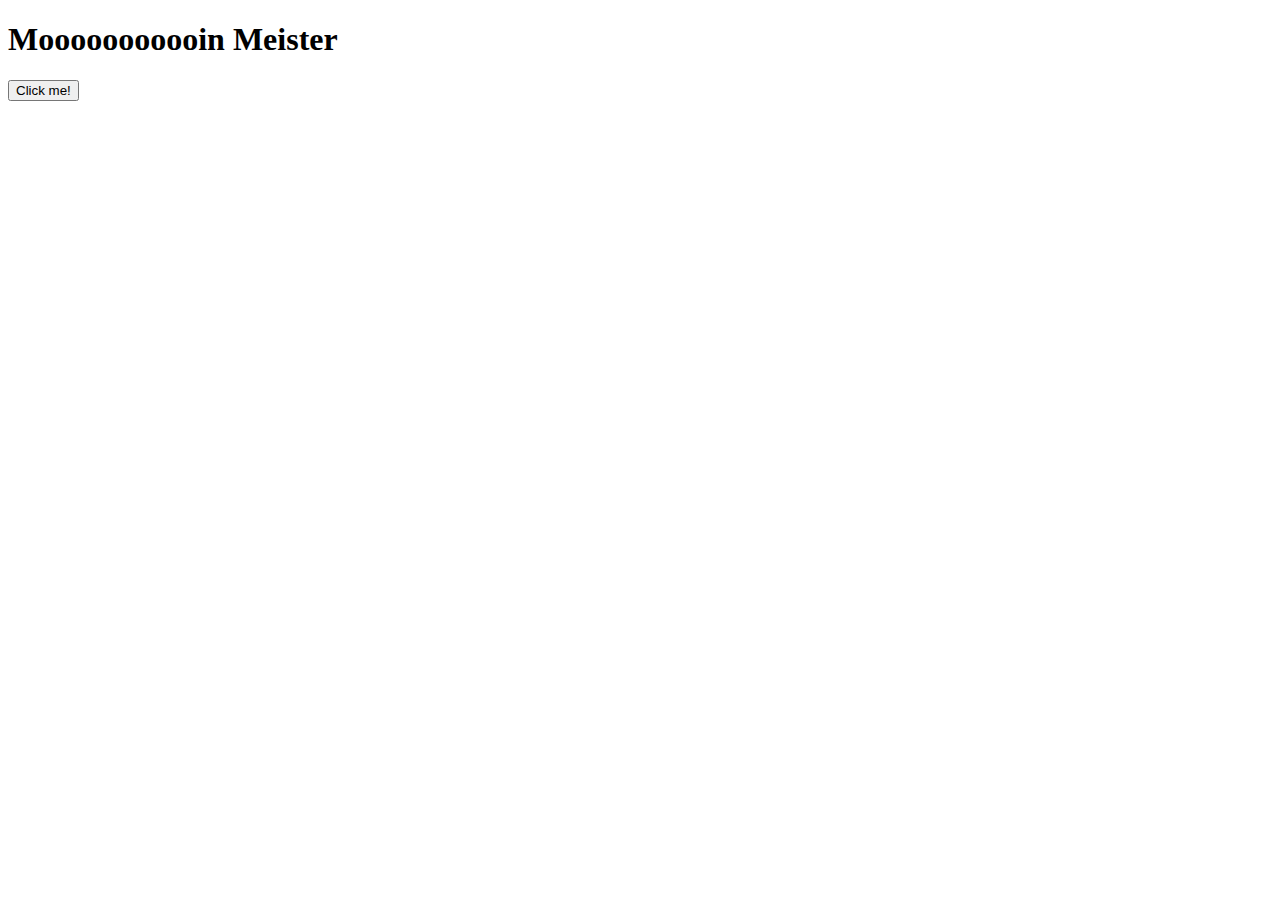
==== websites/javascript/js.html @ 9d2f7941 "added javascript project" ====
<!DOCTYPE html>
<html lang="en">
<head>
    <meta charset="UTF-8">
    <meta http-equiv="X-UA-Compatible" content="IE=edge">
    <meta name="viewport" content="width=device-width, initial-scale=1.0">
    <title>Document</title>
</head>
<body>
    <h1>Mooooooooooin Meister</h1>
    <button id="clickme">Click me!</button>
    <script>
        
        function sayHello(name)
        {
            alert("Hello " + name);
        }

        function addElement()
        {
            let title = document.createElement("h1");
            title.innerHTML = "Moinsen";
            document.body.appendChild(title);
        }

        let button = document.getElementById("clickme");
        button.addEventListener("click", addElement);

        document.addEventListener("scroll", addElement);

    </script>
</body>
</html>
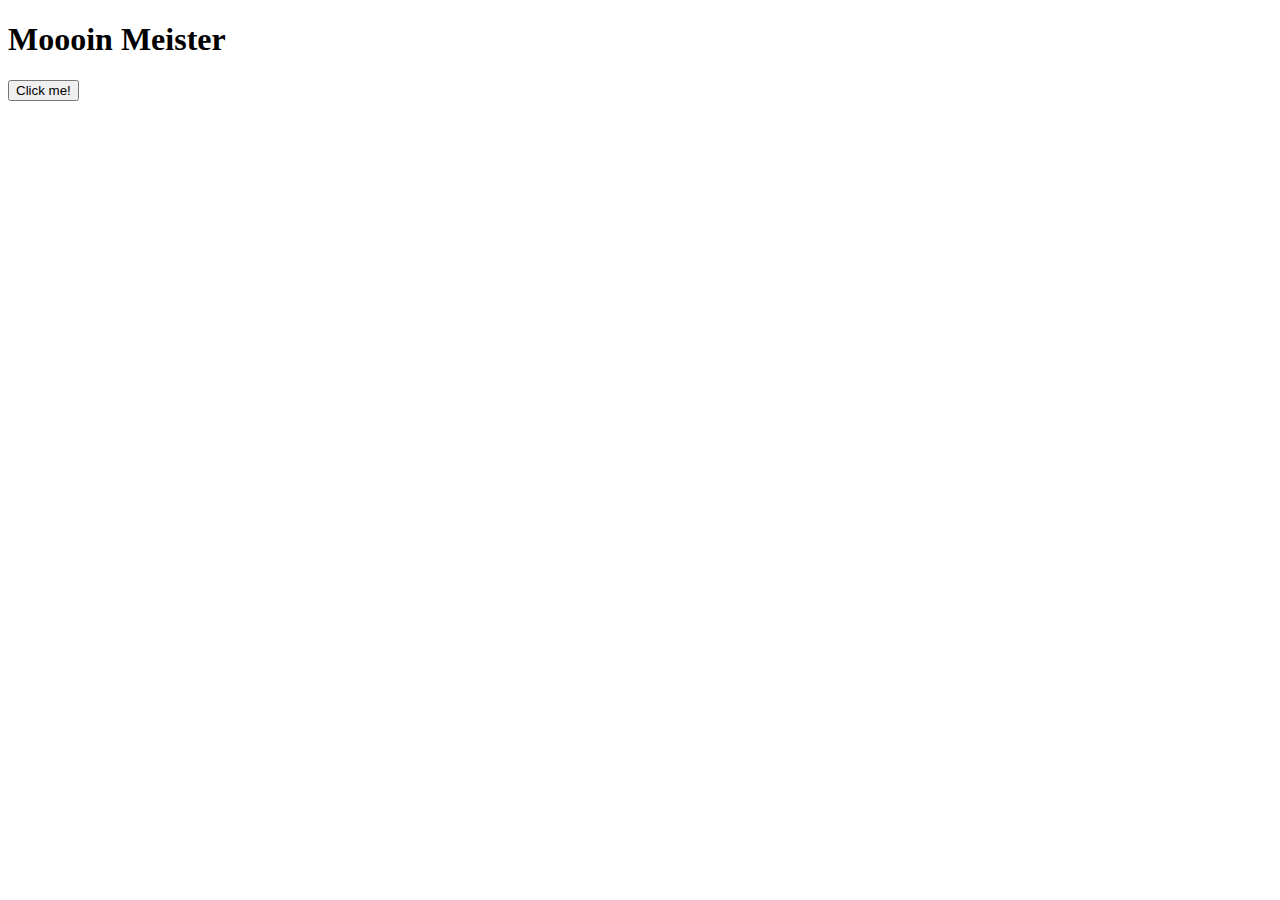
==== commit 0a95cdca: "bug fix" ====
--- a/websites/javascript/js.html
+++ b/websites/javascript/js.html
@@ -1,33 +1,14 @@
 <!DOCTYPE html>
 <html lang="en">
-<head>
-    <meta charset="UTF-8">
-    <meta http-equiv="X-UA-Compatible" content="IE=edge">
-    <meta name="viewport" content="width=device-width, initial-scale=1.0">
-    <title>Document</title>
-</head>
-<body>
-    <h1>Mooooooooooin Meister</h1>
-    <button id="clickme">Click me!</button>
-    <script>
-        
-        function sayHello(name)
-        {
-            alert("Hello " + name);
-        }
-
-        function addElement()
-        {
-            let title = document.createElement("h1");
-            title.innerHTML = "Moinsen";
-            document.body.appendChild(title);
-        }
-
-        let button = document.getElementById("clickme");
-        button.addEventListener("click", addElement);
-
-        document.addEventListener("scroll", addElement);
-
-    </script>
-</body>
+    <head>
+        <meta charset="UTF-8">
+        <meta http-equiv="X-UA-Compatible" content="IE=edge">
+        <meta name="viewport" content="width=device-width, initial-scale=1.0">
+        <title>Document</title>
+    </head>
+    <body>
+        <h1>Moooin Meister</h1>
+        <button id="clickme">Click me!</button>
+        <script src="js.js"></script>
+    </body>
 </html>